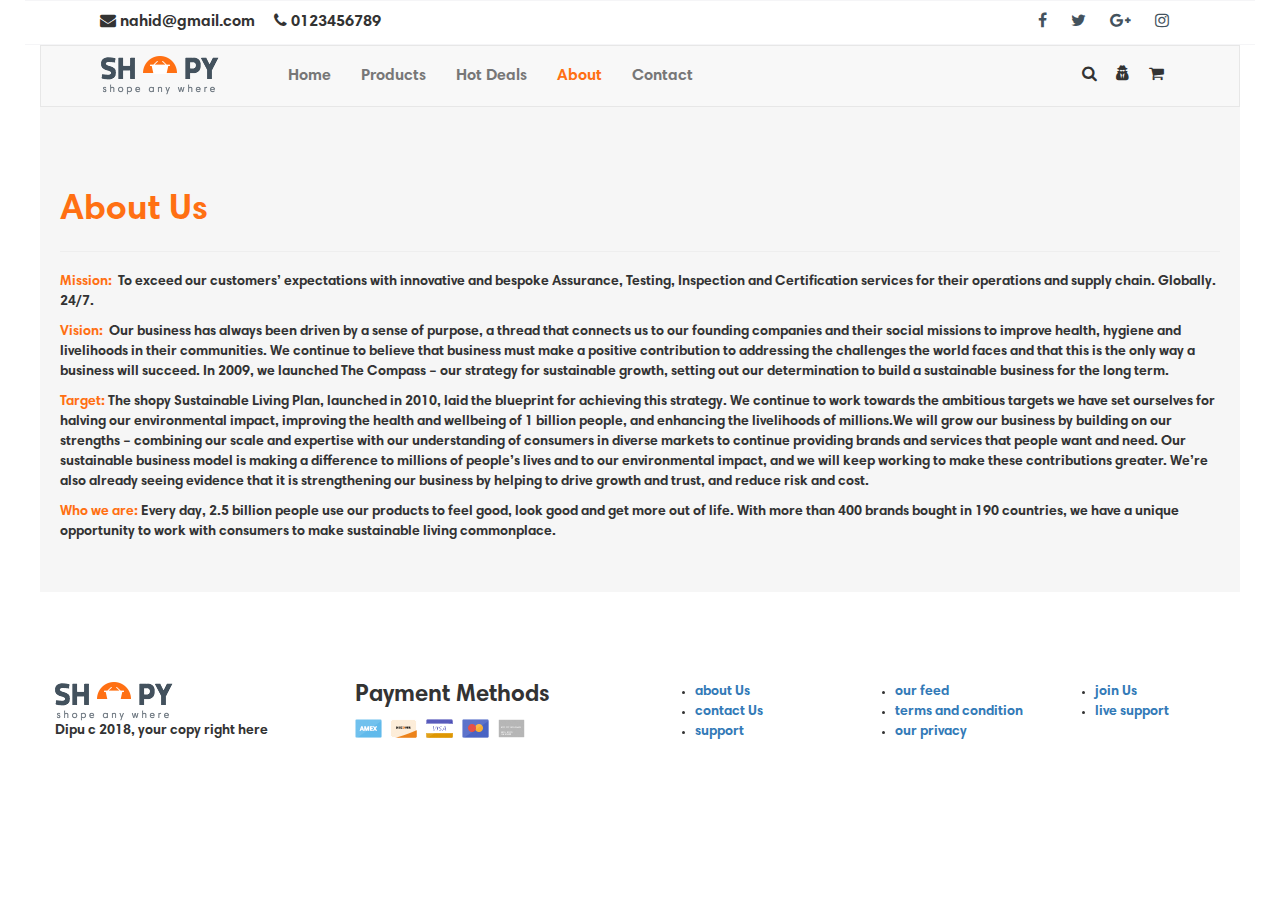
==== about.html @ 33ab45cc "my commit" ====
<!DOCTYPE html>
<html>
<head>
	<title>About Us</title>
	<meta charset="utf-8">
	<meta http-equiv="X-UA-Compatible" content="IE=edge"> 
	<meta name="viewport" content="width=device-width, initial-scale=1.0">
	<link rel="stylesheet" type="text/css" href="style_for_psd.css">
	<link rel="stylesheet" type="text/css" href="css/bootstrap.min.css">
	<link rel="stylesheet" type="text/css" href="js/bootstrap.min.js">
    <link rel="stylesheet" href="https://cdnjs.cloudflare.com/ajax/libs/font-awesome/4.7.0/css/font-awesome.min.css">
	<link rel="stylesheet" href="https://maxcdn.bootstrapcdn.com/bootstrap/3.3.7/css/bootstrap.min.css">
    <script src="https://ajax.googleapis.com/ajax/libs/jquery/3.3.1/jquery.min.js"></script>
	<script src="https://maxcdn.bootstrapcdn.com/bootstrap/3.3.7/js/bootstrap.min.js"></script>
	<script type="text/javascript" src="js/jquery-3.3.1.min.js"></script>
	<script type="text/javascript" src="js/myscript.js"></script>
</head>
<body data-spy="scroll" data-target=".navbar" data-offset="50">
	<header class="header-class row">
		<div class="text-left col-md-6">
			<i class="fa fa-envelope"></i> nahid@gmail.com  
			<i class="fa fa-phone pl-4"></i> 0123456789
		</div>
		<div class="text-right col-md-6">
			<i class="fa fa-facebook"></i>
			<i class="fa fa-twitter"></i>
			<i class="fa fa-google-plus"></i>
			<i class="fa fa-instagram"></i>
		</div>
	</header>
	<nav class="navbar navbar-default">
  		<div class="container">
	    	<div class="navbar-header">
	    		<div class="my-logo-container">
	    			<a class="navbar-brand my-logo" href="#Home"><img src="images/logo.png"></a>	
		      	</div>
		      	<div class="button-toggle">
			      	<button type="button" class="navbar-toggle" data-toggle="collapse" data-target="#myNavbar">
				        <span class="icon-bar"></span>
				        <span class="icon-bar"></span>
				        <span class="icon-bar"></span>                        
			      	</button>
		      	</div>      			
    		</div>
	    	<div class="collapse navbar-collapse" id="myNavbar">
		      	<ul style="float: right;display: inline-block;"  class="nav navbar-nav navbar-left">
			        <li><a href="index.html">Home</a></li>
			        <li><a href="htmlpsdSecondPage.html">Products</a></li>
			        <li><a href="product_page.html">Hot Deals</a></li>
			        <li><a class="keep-focus" href="about.html">About</a></li>
			        <li><a href="contact.html">Contact</a></li>
		      	</ul>
	    	</div>
	    	<div class="header-icon">
		    	<i class="fa fa-search"></i>
		    	<i class="fa fa-user-secret"></i>
		    	<i class="fa fa-shopping-cart"></i>
	    	</div>
	  	</div>
	</nav>
	<div style="margin-top: -20px; margin-bottom: -20px" class="container-fluid bg-grey">
		<article style="margin:auto;width: 100%;height: auto" id="post-71" class="post-71 page type-page status-publish entry">
			<div class="entry-content pt-2 pl-2 pr-2">
				<h1 class="entry-title common-color">About Us</h1><hr>
				<p><strong class="common-color">Mission:</strong>&nbsp; 
				To exceed our customers’ expectations with innovative and bespoke Assurance, Testing, Inspection and Certification services for their operations and supply chain. Globally. 24/7.</p>
				<p><strong class="common-color">Vision:</strong>&nbsp; Our business has always been driven by a sense of purpose, a thread that connects us to our founding companies and their social missions to improve health, hygiene and livelihoods in their communities. We continue to believe that business must make a positive contribution to addressing the challenges the world faces and that this is the only way a business will succeed. In 2009, we launched The Compass – our strategy for sustainable growth, setting out our determination to build a sustainable business for the long term.</p>
				<p><strong class="common-color">Target:</strong>&nbsp;The shopy Sustainable Living Plan, launched in 2010, laid the blueprint for achieving this strategy. We continue to work towards the ambitious targets we have set ourselves for halving our environmental impact, improving the health and wellbeing of 1 billion people, and enhancing the livelihoods of millions.We will grow our business by building on our strengths – combining our scale and expertise with our understanding of consumers in diverse markets to continue providing brands and services that people want and need. Our sustainable business model is making a difference to millions of people’s lives and to our environmental impact, and we will keep working to make these contributions greater. We’re also already seeing evidence that it is strengthening our business by helping to drive growth and trust, and reduce risk and cost.</p>
				<p><strong class="common-color">Who we are:&nbsp;</strong>Every day, 2.5 billion people use our products to feel good, look good and get more out of life. With more than 400 brands bought in 190 countries, we have a unique opportunity to work with consumers to make sustainable living commonplace.</p>
			</div>
		</article>
	</div>
	<div style="background-color: white;" class="container-fluid">
    	<div class="row">
    		<div class="col-lg-3 col-xs-12 col-md-6 col-sm-6 mt-5">
    			<img src="images/logo.png" alt="Company Logo"><br>
    			<caption style="color: #35414c">Dipu c 2018, your copy right here</caption>
    		</div>
    		<div class="col-lg-3 col-xs-12 col-md-6 col-sm-6 mt-3">
    			<h3>Payment Methods</h3>
    			<a href="3"><img src="images/payment_pics.png"></a>
    		</div>
    		<div class="col-lg-2 col-sm-6 col-md-6 col-xs-12 mt-5 footer-info-link">
    			<ul style="font-weight: bold;">
    				<li><a href="#">about Us</a></li>
    				<li><a href="#">contact Us</a></li>
    				<li><a href="#">support</a></li>
    			</ul>
    		</div>
    		<div class="col-lg-2 col-sm-6 col-md-6 col-xs-12 mt-5 footer-info-link">
    			<ul style="font-weight: bold;">
    				<li><a href="#">our feed</a></li>
    				<li><a href="#">terms and condition</a></li>
    				<li><a href="#">our privacy</a></li>
    			</ul>
    		</div>
    		<div class="col-lg-2 col-sm-6 col-md-6 col-xs-12 mt-5 footer-info-link">
    			<ul style="font-weight: bold;">
    				<li><a href="#">join Us</a></li>
    				<li><a href="#">live support</a></li>
    			</ul>
    		</div>
    	</div>
    </div>
</body>
</html>
---- style_for_psd.css ----
@font-face {
    font-family: myFirstFont;
    src:url(HarmoniaSansProCyr-Bold.otf);
}
* {
	box-sizing: border-box;
	font-family: myFirstFont;
}
html {
    margin: 0 auto;
    max-width: 1200px;
}
body {
	background : grey;
	height: 100%;
    width: 100%;
    overflow-x: hidden;
    margin: auto;
}
.navbar, header {
	background: #fff;
	border-top : 1px solid #f5f5f7; 
}
.navbar {
	padding: 10px 80px 20px 90px;
	font-size: 16px;
	margin-bottom: 0px;
	border-radius: 0 !important;
}
header {
	padding: 10px 3.4% 10px 5%;
	font-size: 16px;
	margin-bottom: 0px;
	border-bottom: 1px solid #f5f5f7;
}
.my-logo-container {
	position: absolute;
	top: 1%;
	left: 5%;
}
.button-toggle {
	position: absolute;
	top: -2%;
	left: 90%;
	right: 3%;
}
.header-icon {
	position: absolute;
	top: 30%;
	right: 5%;
}
.header-icon i {
	padding: 0 15px 0 0
}
.header-icon i:hover {
	cursor: pointer;
	color: #ff7013;
}
.navbar-default .navbar-nav>li>a:hover, .navbar-default .navbar-nav>li>a:focus {
	color: #ff7013 !important;
}
.navbar-brand img {
	margin-top: -5%; 
}
@media (min-width : 769px) {
	ul.navbar-nav {
		margin-left: 16%;
	}
}
@media (max-width: 768px) {
	header {
		display: none !important;
	}
	.navbar-brand img {
		margin-top: -2%; 
	}
	.my-logo-container {
		top: -15%;
	}
	.header-icon {
		display: none;
	}
	ul.navbar-nav li {
		margin-left: 5% !important;
		color: #fc8446;
		background-color: white ;
	}
	.navbar .container .navbar-collapse {
		left: 0;
		width: 115%;
		top: 100%;
		position: absolute;
		z-index: 1 !important;
		background-color: white !important;
		color: red !important;
	}
	ul.navbar-nav {
		border-bottom-color: orange !important;	
		float: none !important;
		z-index: 500 !important;
		width: 100%;
		margin-left: 0;
	}
	.image-container img, .Darken-background {
		height: 400px !important;
		margin-bottom: -20px !important;
	}
	.image-container div.content {
		margin-top: -5% !important;
	}
	.side-text {
	 	grid-column-start: 1;
  		grid-column-end: 3;
	}
	.add-area-left {
	 	grid-column-start: 1;
  		grid-column-end: 3;
	}
}
@media (max-width: 410px) {
	.image-container .content h1 {
		font-size: 24px !important 
	}
	.image-container .content span {
		font-size: 12px !important 
	}
	.image-container img, .Darken-background {
		height: 300px !important;
	}
}
header .text-right {
 	padding-right: 25px;
}
header .text-right i {
	padding: 0 20px 0 0;
	color: #43525d !important;
}
.image-container {
	position: relative;
}
.image-container img {
    margin-top: -20px;
    width: 100%;
    height: 100%;
    overflow-y: scroll;
    padding-right: 17px; 
    box-sizing: content-box;
    z-index: -1;
    margin-bottom: 20px;
}
.image-container .content:not(h1) {
	position: absolute;
	top: 25%;
	left: 20%;
}
.image-container .content h1 {
	margin-left: -10% !important;
}
.image-container .side-bar {
	position: absolute;
	top: 42%;
	left: 13%;
}
.image-container .side-bar div {
	background-color: #ffffff;
	width: 9px;
	height: 16px;
	margin-bottom: 5px;
}
.image-container .side-bar .different {
	height: 30px !important;
	background-color: #ff7013 !important;
}
.Darken-background {
	position: absolute;
	top:-20px;
	left: 0;
	width: 100%;
  	height: 100%;
  	background: linear-gradient(rgba(0, 0, 0, 0.3), rgba(0, 0, 0, 0.1), rgba(0, 0, 0, 0.3));
}
.common-color {
	color: #ff7013 !important;
}
.container-fluid {
    padding: 60px 50px;
}
.bg-grey {
	background-color: #f6f6f6;
}
.thumbnail {
	height: 400px;
}
.container-fluid .row .images:hover {
    box-shadow: 5px 0px 40px rgba(0,0,0, .2);
    cursor: pointer;
}
#img1:hover > img, #img2:hover > img, #img3:hover > img, #img4:hover > img {
	max-width: 100%;
	max-height: 50% !important;
}
#img1:hover > .default-caption, 
#img2:hover > .default-caption, 
#img3:hover > .default-caption, 
#img4:hover > .default-caption {
	display: none;
}
#img1:hover > .hover-caption, 
#img2:hover > .hover-caption, 
#img3:hover > .hover-caption, 
#img4:hover > .hover-caption {
	display: block;
}
.hover-caption {
	display: none;
}
.dot-box-container {
	color: #ff7013;
	background: white;
	width: 100%;
	padding: 20px;
	margin: 0 auto; 
	height: 50px;
}
.grid-container {
	display: grid;
    grid-template-columns: 60% 40%;
	grid-gap: 10px;
	margin: 4% 1.5% 0 0.5%;
}
.grid-container > div {
	padding: 20px;
}
.grid-container .side-text .rotate-guy {
	width: 50px;
    height: 57px;
    background-color: #ff7013;
    position: relative;
    -ms-transform: rotate(45deg);
    -webkit-transform: rotate(45deg);
    transform: rotate(45deg);
    margin-left: 10%;
}
.grid-container .side-text .rotate-guy .rotate-guy-transparant {
	width: 60px;
    height: 50px;
    position: absolute;
    top: 3px;
    right: -5px;
	background-color: #ff7013;
	opacity: 0.7;
	z-index: -1;
}
.grid-container .side-text .rotate-guy .rotate-guy-text {
	width: 60px;
    height: 50px;
    position: absolute;
    top: 5px;
    right: -5px;
    z-index: 1;
    -ms-transform: rotate(-45deg);
    -webkit-transform: rotate(-45deg);
    transform: rotate(-45deg);
}
.row .grid-container .side-text > div:last-child {
	margin: -10% 0 0 25% !important;
}
.mini-card {
	height: auto;
}
.mini-card:hover {
	box-shadow: 0 4px 8px 0 rgba(0, 0, 0, 0.2), 0 6px 20px 0 rgba(0, 0, 0, 0.19);
	cursor: pointer;
}
.btn-group-lg>.btn, .btn-lg:hover {
	opacity: 0.7;
}
.glyphicon-star-empty {
	font-size: 12px;
}
.glyphicon-star {
	font-size: 12px;
	color: #ff7013 !important;
}
.change-icon {
	color: #ff7013;
	font-weight: bold;
	font-size: 16px;
}
div.footer-info-link ul li:hover, div.footer-info-link ul li a:hover {
	color: #ff7013;
}

.size-determination {
	border-top: 1px solid grey;
	border-bottom: 1px solid grey;
}
.order-button {
	border-style:none;
	border-radius: 20px !important;
	background-color: #ff7013;
	color: white;
	opacity: 0.8 !important;
}
.order-button:hover {
	opacity: 0.9 !important;
}
.order-button:focus {
	outline:0 !important;
	opacity: 1 !important;
}
.Checkboxes-container {
    display: block;
    position: relative;
    padding-left: 35px;
    margin-bottom: 12px;
    cursor: pointer;
    font-size: 16px;
    -webkit-user-select: none;
    -moz-user-select: none;
    -ms-user-select: none;
    user-select: none;
}
.Checkboxes-container input {
    position: absolute;
    opacity: 0;
    cursor: pointer;
}
.checkmark {
    position: absolute;
    top: 0;
    left: 0;
    height: 25px;
    width: 25px;
    border: 5px solid #eee;
    background-color: #eee;
}
.Checkboxes-container:hover input ~ .checkmark {
    background-color: #ccc;
    border: 5px solid #ccc;
}
.Checkboxes-container input:checked ~ .checkmark {
    background-color: #ccc;
    border: 5px solid #ff7013;
}
.Checkboxes-container input:checked ~ .checkmark:after {
    display: block;
}
.barCnt {
	position: relative;
	height: 10px;
	padding: 5px 0px;
}
.barCnt .preBar {
	position: absolute;
	background-color: blue;
	height: 5px;
	line-height: 5px;
	z-index: 200;
	border-radius: 3px;
	padding: 0px;
	margin: 0px;
	pointer-events: none;
}
input[type=range].colorized {
	-webkit-appearance: none;
	width: 100%;
	height: 5px;
	position: absolute;
	padding: 0px;
	margin: 0px;
	cursor: ew-resize;
	z-index: 100;
	left: 0px
}
input[type=range].colorized::-webkit-slider-runnable-track {
	height: 5px;
	background: orange;
	border: none;
	border-radius: 3px;
}
input[type=range].colorized::-webkit-slider-thumb {
	-webkit-appearance: none;
	border: none;
	height: 16px;
	width: 16px;
	border-radius: 50%;
	background: blue;
	margin-top: -4px;
	z-index: 400;
}
input[type=range].colorized:focus {
  	outline: none;
}
input[type=range].colorized:focus::-webkit-slider-runnable-track {
	background: #ccc;
}
input[type=range].colorized::-moz-range-track {
	width: 100%;
	height: 5px;
	background: orange;
	border: none;
	border-radius: 3px;
}
input[type=range].colorized::-moz-range-thumb {
	border: none;
	height: 16px;
	width: 16px;
	border-radius: 50%;
	background: blue;
	z-index: 400;
}
input[type=range].colorized::-moz-focus-outer {
  	border: 0;
}
.element {
    pointer-events: none;
}

input[type=text], select, textarea {
    width: 100%;
    padding: 12px;
    border: 1px solid #ccc;
    margin-top: 6px;
    margin-bottom: 16px;
    resize: vertical;
}
input[type=submit] {
    background-color: #ff7013;
    color: white;
    padding: 12px 20px;
    border: none;
    cursor: pointer;
}
input[type=submit]:hover {
    background-color: orange;
}
.container-of-form {
    border-radius: 5px;
    background-color: #f2f2f2;
    padding: 10px;
}
.column {
    float: left;
    width: 50%;
    margin-top: 6px;
    padding: 20px;
}
.row:after {
    content: "";
    display: table;
    clear: both;
}
@media screen and (max-width: 600px) {
    .column, input[type=submit] {
        width: 100%;
        margin-top: 0;
    }
}
.element {
	pointer-events: none;
}
.keep-focus {
	color: #ff7013 !important;
}
input.counting-size {
	width: 60px;
	height: 34px;
	border: 1px solid blue;
	padding: 0;
	margin-right: 1px; 
}
button.increaseButton:hover, button.decreaseButton:hover {
	color: #ff7013;
}
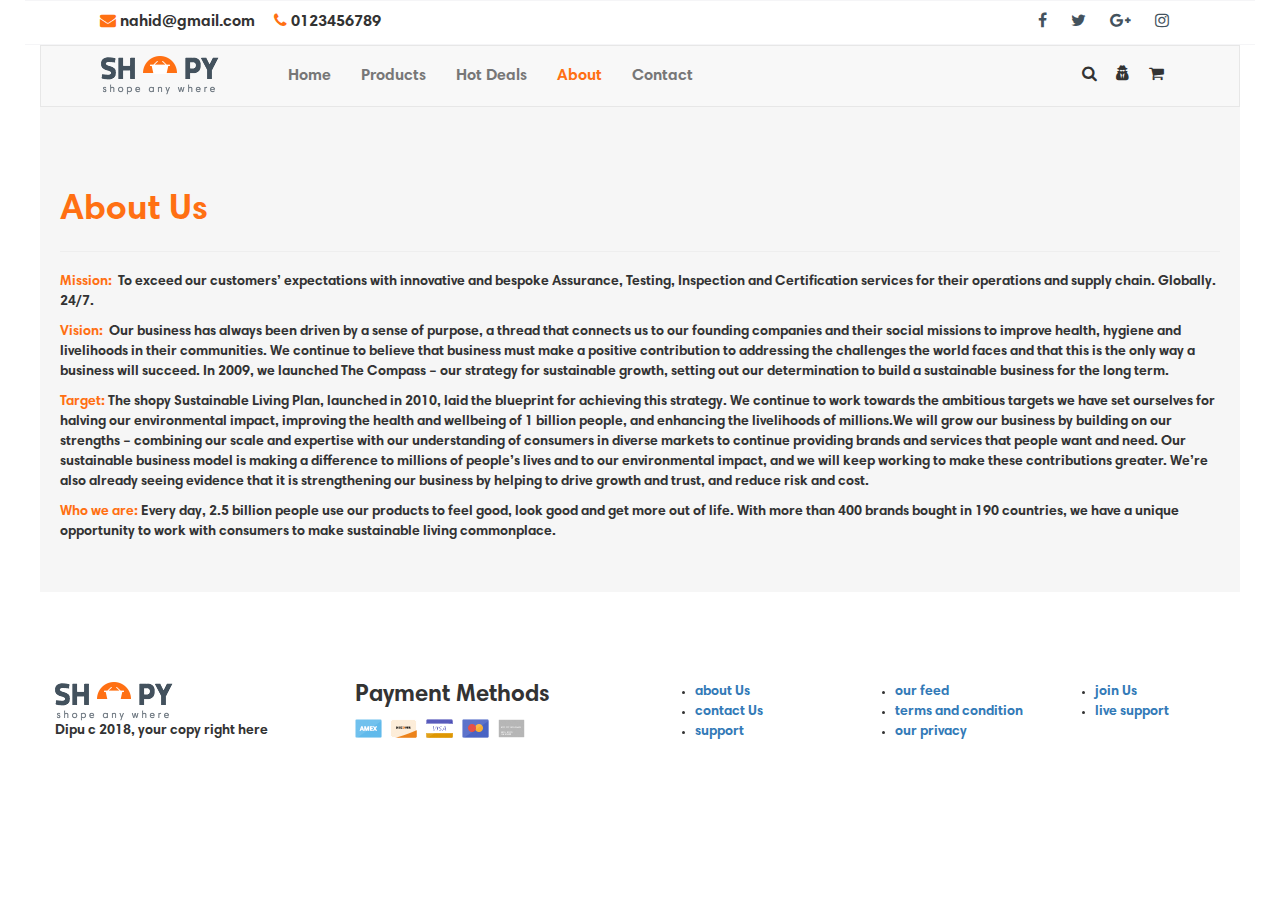
==== commit ad575daa: "Update about.html" ====
--- a/about.html
+++ b/about.html
@@ -18,8 +18,8 @@
 <body data-spy="scroll" data-target=".navbar" data-offset="50">
 	<header class="header-class row">
 		<div class="text-left col-md-6">
-			<i class="fa fa-envelope"></i> nahid@gmail.com  
-			<i class="fa fa-phone pl-4"></i> 0123456789
+			<i class="fa fa-envelope common-color"></i> nahid@gmail.com  
+			<i class="fa fa-phone pl-4 common-color"></i> 0123456789
 		</div>
 		<div class="text-right col-md-6">
 			<i class="fa fa-facebook"></i>
@@ -103,4 +103,4 @@
     	</div>
     </div>
 </body>
-</html>+</html>
--- a/style_for_psd.css
+++ b/style_for_psd.css
@@ -32,6 +32,38 @@
 	font-size: 16px;
 	margin-bottom: 0px;
 	border-bottom: 1px solid #f5f5f7;
+}
+i.fa-facebook:hover {
+	color: #4352EB !important;
+	cursor: pointer;
+}
+i.fa-twitter:hover {
+	color: skyblue !important;
+	cursor: pointer;
+}
+i.fa-google-plus:hover {
+	color: #cc5953 !important;
+	cursor: pointer;
+}
+i.fa-instagram:hover {
+	color: #fb3958 !important;
+	cursor: pointer;
+}
+i.fa-globe:hover, i.fa-heart-o:hover, i.fa-shopping-cart:hover {
+	color: #ff7013 !important;
+	cursor: pointer;
+}
+div.header-icon span.cart-input {
+	height: 17px;
+	border-radius: 50%;
+	background-color: #a5482c;
+	color: white;
+	font-weight: bold;
+	display: none;
+	position: absolute;
+	top: -11px;
+	right: 10px;
+	padding: 0 3px 0 3px;
 }
 .my-logo-container {
 	position: absolute;
@@ -116,6 +148,11 @@
 	 	grid-column-start: 1;
   		grid-column-end: 3;
 	}
+	#my-text {
+		position: absolute;
+	    top : 20px;
+	    left: 14% !important;
+	}
 }
 @media (max-width: 410px) {
 	.image-container .content h1 {
@@ -126,6 +163,11 @@
 	}
 	.image-container img, .Darken-background {
 		height: 300px !important;
+	}
+	#my-text {
+		position: absolute;
+	    top : 20px;
+	    left: 22% !important;
 	}
 }
 header .text-right {
@@ -231,15 +273,81 @@
 .grid-container > div {
 	padding: 20px;
 }
+.rotate-guy-text {
+	-webkit-animation-name: textof; /* Safari 4.0 - 8.0 */
+    -webkit-animation-duration: infinate; /* Safari 4.0 - 8.0 */
+    animation-name: textof;
+    animation-duration: 0.7s;
+    -webkit-animation: textof 0.7s infinite; /* Safari 4.0 - 8.0 */
+    animation: textof 0.7s infinite;
+}
+
+@-webkit-keyframes textof {
+    0% 	{
+    	-ms-transform: rotate(0deg) !important;
+		-webkit-transform: rotate(0deg) !important;
+    	transform: rotate(0deg) !important;
+    	font-size: 10px;
+    }
+    100% 	{
+    	-ms-transform: rotate(0deg) !important;
+		-webkit-transform: rotate(0deg) !important;
+    	transform: rotate(0deg) !important;
+    	font-size: 20px;
+    }
+}
+@keyframes textof {
+    0% 	{
+    	-ms-transform: rotate(0deg) !important;
+		-webkit-transform: rotate(0deg) !important;
+    	transform: rotate(0deg) !important;
+    	font-size: 10px;
+    }
+    100% 	{
+    	-ms-transform: rotate(0deg) !important;
+		-webkit-transform: rotate(0deg) !important;
+    	transform: rotate(0deg) !important;
+    	font-size: 20px;
+    }
+}
+.rotate-guy {
+	-webkit-animation-name: rotating; /* Safari 4.0 - 8.0 */
+    -webkit-animation-duration: infinate; /* Safari 4.0 - 8.0 */
+    animation-name: rotating;
+    -webkit-animation: rotating 4s infinite; /* Safari 4.0 - 8.0 */
+    animation: rotating 4s infinite;
+}
+/* Safari 4.0 - 8.0 */
+@-webkit-keyframes rotating {
+    from 	{
+    	-ms-transform: rotate(45deg);
+		-webkit-transform: rotate(45deg);
+    	transform: rotate(45deg);
+    }
+    to {
+    	-ms-transform: rotate(405deg);
+    	-webkit-transform: rotate(405deg);
+    	transform: rotate(405deg);
+	}
+}
+@keyframes rotating {
+    from 	{
+    	-ms-transform: rotate(45deg);
+		-webkit-transform: rotate(45deg);
+    	transform: rotate(45deg);
+    }
+    to {
+    	-ms-transform: rotate(405deg);
+    	-webkit-transform: rotate(405deg);
+    	transform: rotate(405deg);
+	}
+}
 .grid-container .side-text .rotate-guy {
 	width: 50px;
     height: 57px;
     background-color: #ff7013;
     position: relative;
-    -ms-transform: rotate(45deg);
-    -webkit-transform: rotate(45deg);
-    transform: rotate(45deg);
-    margin-left: 10%;
+    margin-left: 9.5%;
 }
 .grid-container .side-text .rotate-guy .rotate-guy-transparant {
 	width: 60px;
@@ -255,8 +363,8 @@
 	width: 60px;
     height: 50px;
     position: absolute;
-    top: 5px;
-    right: -5px;
+    top: 0;
+    right: -7px;
     z-index: 1;
     -ms-transform: rotate(-45deg);
     -webkit-transform: rotate(-45deg);
@@ -470,6 +578,28 @@
 	padding: 0;
 	margin-right: 1px; 
 }
-button.increaseButton:hover, button.decreaseButton:hover {
+button.increaseButton:hover, button.decreaseButton:hover, button.close:hover {
 	color: #ff7013;
-}+}
+button.increaseButton {
+	border-bottom-left-radius: 4px !important;
+	border-top-left-radius: 4px !important;
+}
+div#show-img > img{
+	display: block;
+	margin-right: auto;
+	margin-left: auto;
+	height: 220px;
+	width: 50%;
+}
+.size-color {
+	color: #ff7013 !important;
+}
+div#choose-size i:hover {
+	color: #ff7013;
+	cursor: pointer;
+}
+#ourModel {
+	width: 100%;
+	height: 350px;
+}
